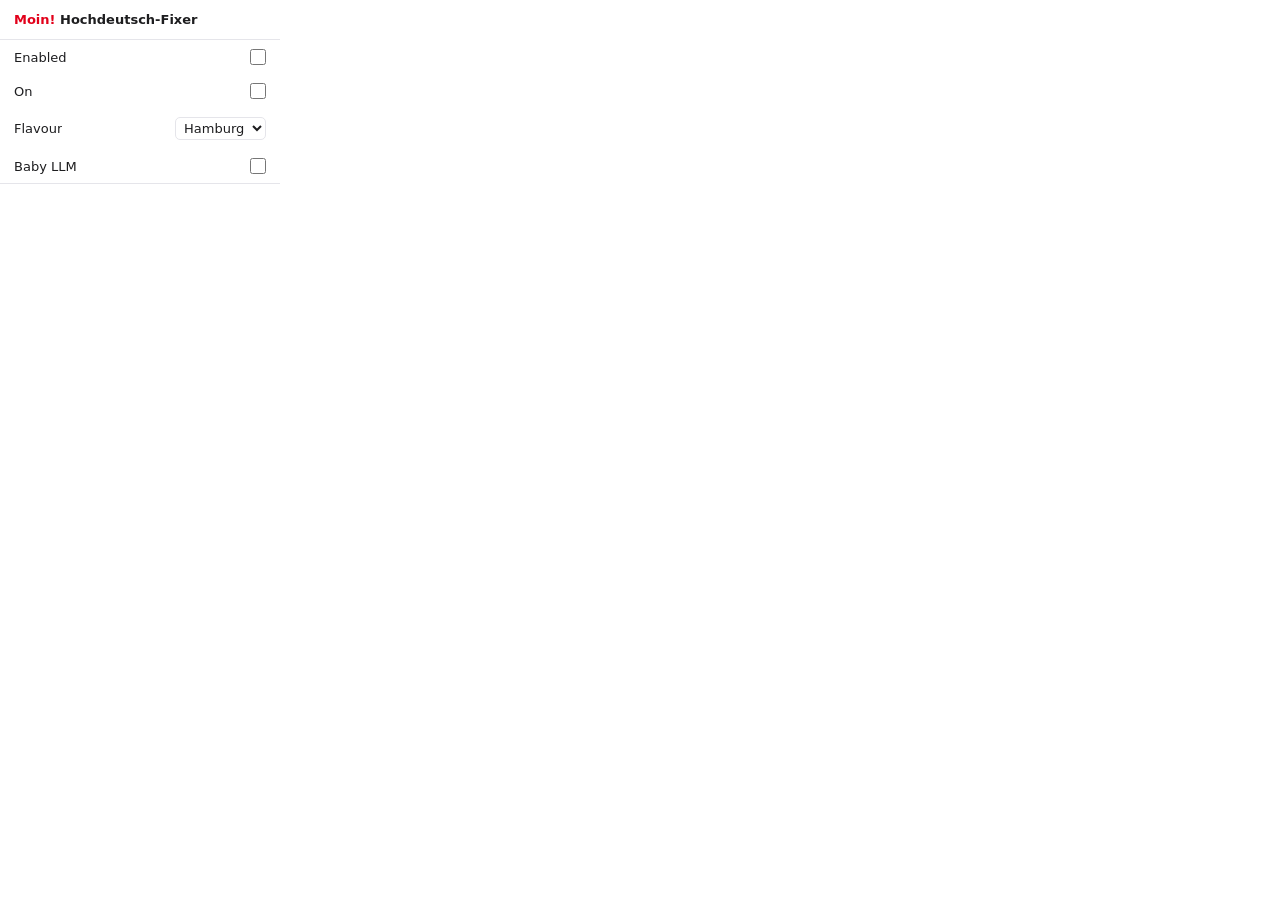
==== popup.html @ dbeae1d4 "Let the model overrule a rule only when it is clearly better Synced from the Firefox repo, where the" ====
<!doctype html>
<meta charset="utf-8">
<style>
  :root { --bg: #fff; --fg: #1d1d1f; --muted: #6e6e73; --line: #e5e5ea; --accent: #e2001a; }
  @media (prefers-color-scheme: dark) { :root { --bg: #2b2a33; --fg: #fbfbfe; --muted: #a8a8b3; --line: #45444f; } }
  body { margin: 0; width: 280px; font: 13px system-ui, sans-serif; background: var(--bg); color: var(--fg); }
  header { padding: 12px 14px; font-weight: 600; border-bottom: 1px solid var(--line); }
  header b { color: var(--accent); }
  label { display: flex; justify-content: space-between; align-items: center; gap: 8px; padding: 9px 14px; cursor: pointer; }
  label span { overflow: hidden; text-overflow: ellipsis; white-space: nowrap; }
  input { accent-color: var(--accent); width: 16px; height: 16px; margin: 0; }
  select { font: inherit; background: var(--bg); color: var(--fg); border: 1px solid var(--line); border-radius: 5px; padding: 2px 4px; }
  .foot { padding: 9px 14px 12px; color: var(--muted); border-top: 1px solid var(--line); line-height: 1.5; }
  #bar { height: 3px; background: var(--line); border-radius: 2px; overflow: hidden; margin-top: 5px; }
  #bar div { height: 100%; width: 0; background: var(--accent); transition: width .3s; }
  #log { margin-top: 6px; font-size: 11px; line-height: 1.6; }
  #log div { white-space: nowrap; overflow: hidden; text-overflow: ellipsis; }
  #log b { font-weight: 600; color: var(--fg); }
  #log .kept { opacity: .65; }
</style>
<header><b>Moin!</b> Hochdeutsch-Fixer</header>
<label>Enabled <input type="checkbox" id="enabled"></label>
<label id="site-row"><span>On <b id="site-label"></b></span> <input type="checkbox" id="site"></label>
<label><span>Flavour</span>
  <select id="mode">
    <option value="hamburg">Hamburg</option>
    <option value="neutral">Neutral</option>
  </select>
</label>
<label><span>Baby LLM</span> <input type="checkbox" id="llm"></label>
<div class="foot">
  <div id="count"></div>
  <div id="llm-status"></div>
  <div id="bar" hidden><div></div></div>
  <div id="log"></div>
</div>
<script src="popup.js"></script>
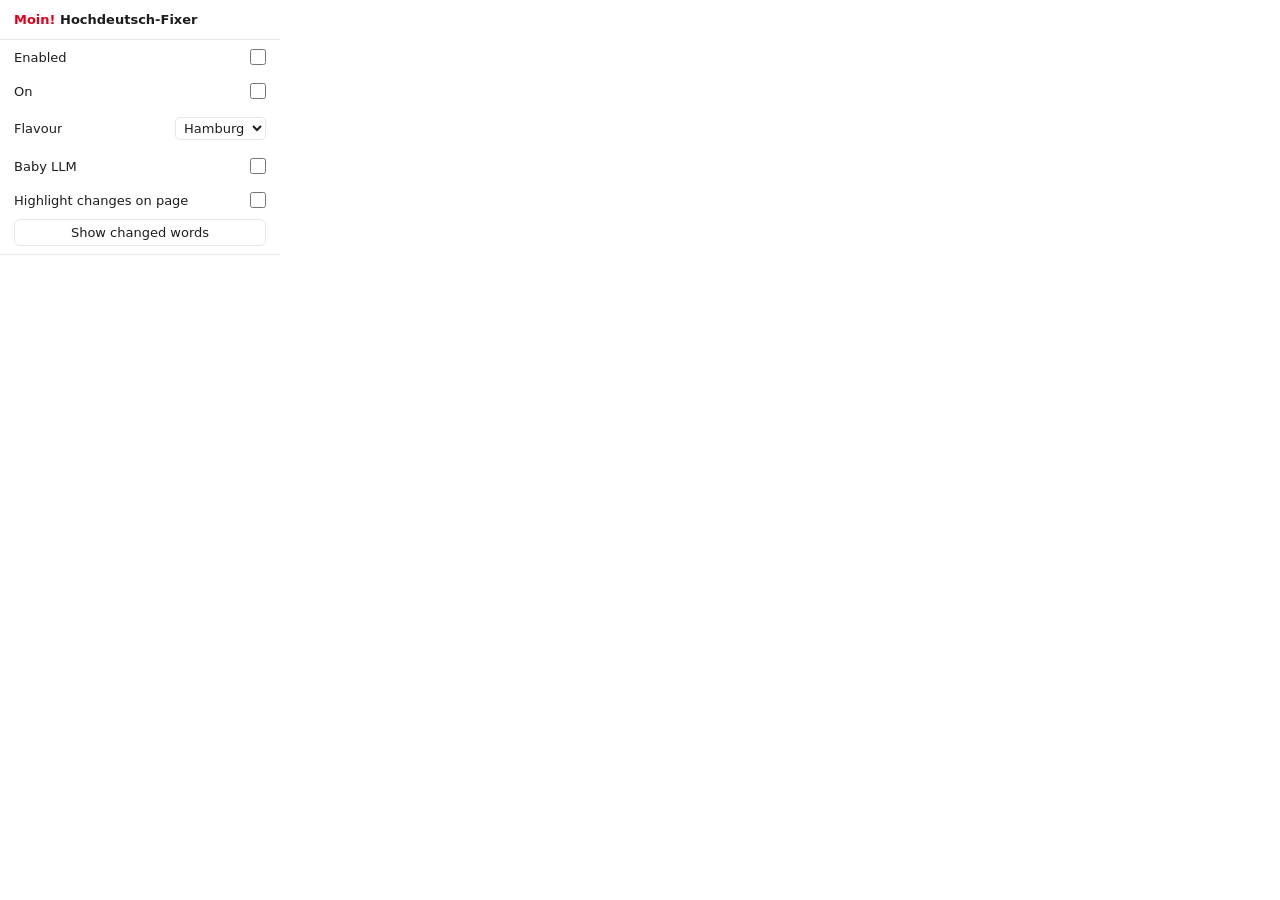
==== commit 1dbf620f: "Sync v3.2.0: changed-words list and page highlights Shared content script, popup and dev fixtures sy" ====
--- a/popup.html
+++ b/popup.html
@@ -17,6 +17,18 @@
   #log div { white-space: nowrap; overflow: hidden; text-overflow: ellipsis; }
   #log b { font-weight: 600; color: var(--fg); }
   #log .kept { opacity: .65; }
+  button { font: inherit; width: calc(100% - 28px); margin: 2px 14px 8px; padding: 5px 0; border-radius: 6px; cursor: pointer;
+           border: 1px solid var(--line); background: var(--bg); color: var(--fg); }
+  button:hover { border-color: var(--accent); }
+  button[aria-pressed="true"] { background: var(--accent); border-color: var(--accent); color: #fff; }
+  #changes { border-top: 1px solid var(--line); padding: 8px 14px; max-height: 240px; overflow-y: auto; font-size: 12px; line-height: 1.55; }
+  #changes h4 { margin: 6px 0 2px; font-size: 11px; font-weight: 600; color: var(--muted); text-transform: uppercase; letter-spacing: .04em; }
+  #changes h4:first-child { margin-top: 0; }
+  #changes div { display: flex; gap: 6px; }
+  #changes .words { flex: 1; min-width: 0; overflow: hidden; text-overflow: ellipsis; white-space: nowrap; }
+  #changes s { color: var(--muted); }
+  #changes .n { color: var(--muted); font-variant-numeric: tabular-nums; }
+  #changes .empty { color: var(--muted); }
 </style>
 <header><b>Moin!</b> Hochdeutsch-Fixer</header>
 <label>Enabled <input type="checkbox" id="enabled"></label>
@@ -28,10 +40,14 @@
   </select>
 </label>
 <label><span>Baby LLM</span> <input type="checkbox" id="llm"></label>
+<label><span>Highlight changes on page</span> <input type="checkbox" id="highlight"></label>
+<button id="show-changes" aria-pressed="false">Show changed words</button>
+<div id="changes" hidden></div>
 <div class="foot">
   <div id="count"></div>
   <div id="llm-status"></div>
   <div id="bar" hidden><div></div></div>
   <div id="log"></div>
 </div>
+<script src="compat.js"></script>
 <script src="popup.js"></script>
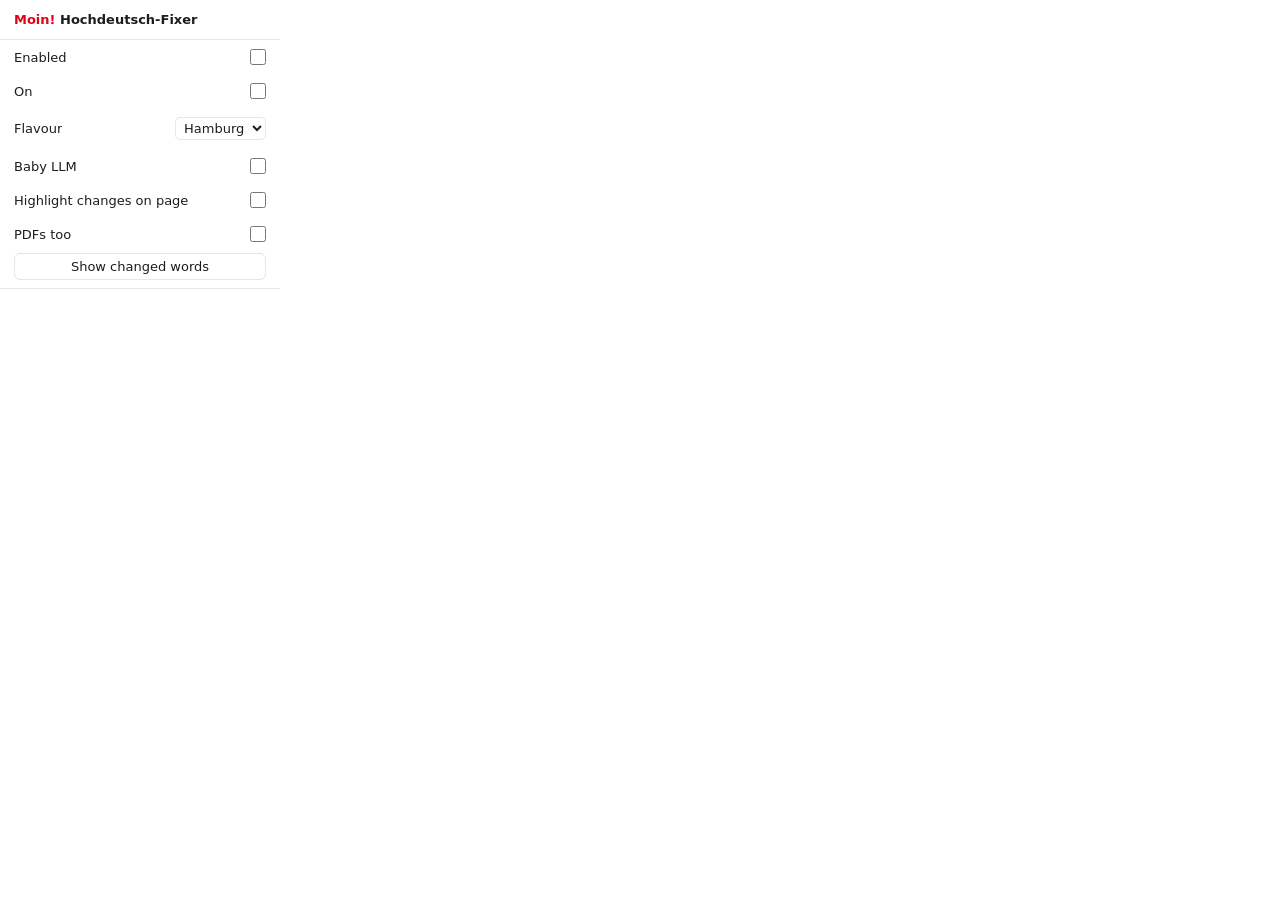
==== commit 21bff4cc: "Convert PDFs in a copy of Chrome's own viewer; sync v3.5.0 PDFs arrive as plain text at their own ad" ====
--- a/popup.html
+++ b/popup.html
@@ -41,6 +41,7 @@
 </label>
 <label><span>Baby LLM</span> <input type="checkbox" id="llm"></label>
 <label><span>Highlight changes on page</span> <input type="checkbox" id="highlight"></label>
+<label><span>PDFs too</span> <input type="checkbox" id="pdf"></label>
 <button id="show-changes" aria-pressed="false">Show changed words</button>
 <div id="changes" hidden></div>
 <div class="foot">
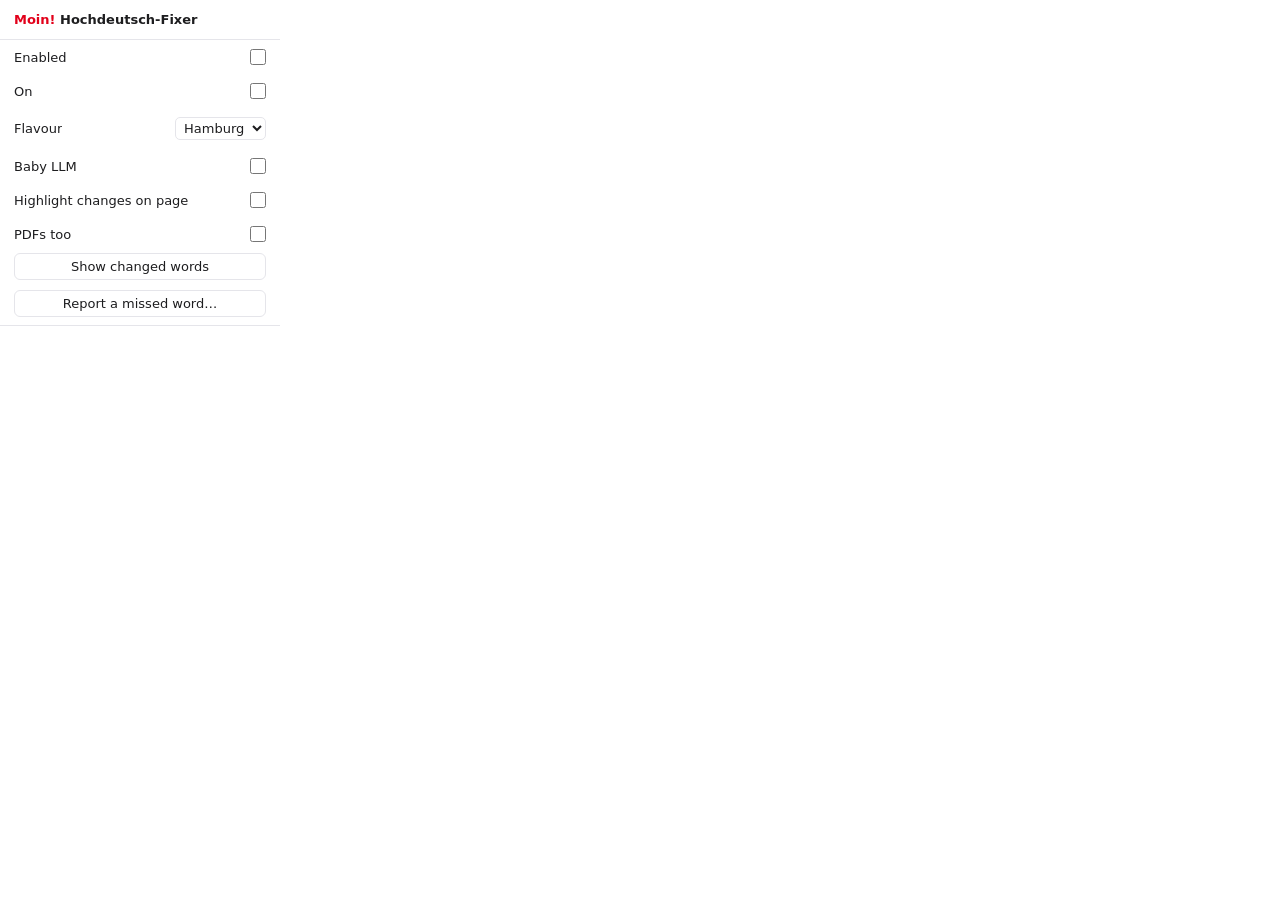
==== commit 68116a2a: "v3.6.18, in step with the Firefox build: report a missed word from the popup Co-Authored-By: Claude " ====
--- a/popup.html
+++ b/popup.html
@@ -29,6 +29,13 @@
   #changes s { color: var(--muted); }
   #changes .n { color: var(--muted); font-variant-numeric: tabular-nums; }
   #changes .empty { color: var(--muted); }
+  #report { border-top: 1px solid var(--line); padding: 8px 14px 4px; }
+  #report label { display: block; padding: 0 0 6px; cursor: default; font-size: 12px; color: var(--muted); }
+  #report input[type=text] { width: 100%; box-sizing: border-box; height: auto; margin-top: 2px; padding: 4px 6px; font: inherit; color: var(--fg);
+    background: var(--bg); border: 1px solid var(--line); border-radius: 5px; accent-color: var(--accent); }
+  #report label.check { display: flex; justify-content: flex-start; gap: 6px; cursor: pointer; }
+  #report .hint { margin: 0 0 6px; font-size: 12px; color: var(--muted); }
+  #report button { width: 100%; margin: 2px 0 6px; }
 </style>
 <header><b>Moin!</b> Hochdeutsch-Fixer</header>
 <label>Enabled <input type="checkbox" id="enabled"></label>
@@ -42,8 +49,18 @@
 <label><span>Baby LLM</span> <input type="checkbox" id="llm"></label>
 <label><span>Highlight changes on page</span> <input type="checkbox" id="highlight"></label>
 <label><span>PDFs too</span> <input type="checkbox" id="pdf"></label>
+<button id="file-access" hidden title="Opens this extension's settings: switch on “Allow access to file URLs”">Convert PDFs on this computer too…</button>
 <button id="show-changes" aria-pressed="false">Show changed words</button>
 <div id="changes" hidden></div>
+<button id="show-report" aria-pressed="false" title="A Swiss word the extension left alone: select it on the page first">Report a missed word…</button>
+<div id="report" hidden>
+  <p class="hint" id="report-hint"></p>
+  <label>Word or phrase it missed <input type="text" id="r-word" maxlength="200"></label>
+  <label>What it should be (optional) <input type="text" id="r-expected" maxlength="200"></label>
+  <label>Note (optional) <input type="text" id="r-note" maxlength="300"></label>
+  <label class="check"><input type="checkbox" id="r-page" checked> Include the page address (no query)</label>
+  <button id="r-send">Review on GitHub…</button>
+</div>
 <div class="foot">
   <div id="count"></div>
   <div id="llm-status"></div>
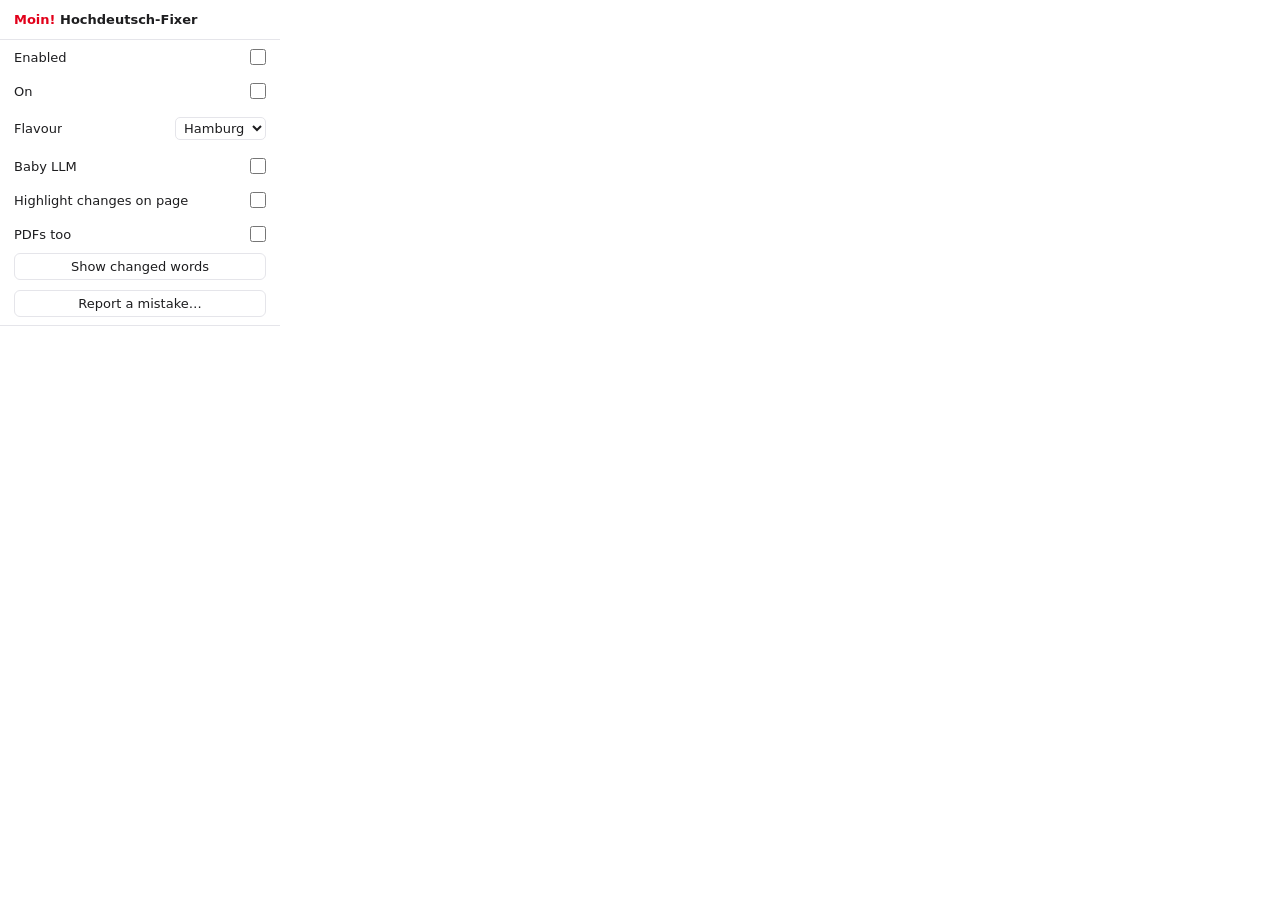
==== commit c59889ef: "In step with the Firefox build: report a mistake, wrong changes put back Co-Authored-By: Claude Sonn" ====
--- a/popup.html
+++ b/popup.html
@@ -34,6 +34,9 @@
   #report input[type=text] { width: 100%; box-sizing: border-box; height: auto; margin-top: 2px; padding: 4px 6px; font: inherit; color: var(--fg);
     background: var(--bg); border: 1px solid var(--line); border-radius: 5px; accent-color: var(--accent); }
   #report label.check { display: flex; justify-content: flex-start; gap: 6px; cursor: pointer; }
+  #report .change { margin: 0 0 6px; font-size: 13px; } #report .change s { color: var(--muted); }
+  #report select { width: 100%; margin-top: 2px; }
+  #report label.check input { flex: none; }
   #report .hint { margin: 0 0 6px; font-size: 12px; color: var(--muted); }
   #report button { width: 100%; margin: 2px 0 6px; }
 </style>
@@ -52,11 +55,15 @@
 <button id="file-access" hidden title="Opens this extension's settings: switch on “Allow access to file URLs”">Convert PDFs on this computer too…</button>
 <button id="show-changes" aria-pressed="false">Show changed words</button>
 <div id="changes" hidden></div>
-<button id="show-report" aria-pressed="false" title="A Swiss word the extension left alone: select it on the page first">Report a missed word…</button>
+<button id="show-report" aria-pressed="false" title="Select the word on the page first">Report a mistake…</button>
 <div id="report" hidden>
   <p class="hint" id="report-hint"></p>
-  <label>Word or phrase it missed <input type="text" id="r-word" maxlength="200"></label>
-  <label>What it should be (optional) <input type="text" id="r-expected" maxlength="200"></label>
+  <label class="check"><input type="radio" name="kind" value="wrong" id="k-wrong"> It changed something it should not have</label>
+  <label class="check"><input type="radio" name="kind" value="missed" id="k-missed"> It missed something</label>
+  <label id="r-pick-row" hidden>Which change <select id="r-pick"></select></label>
+  <p class="change" id="r-change" hidden></p>
+  <label id="r-word-row">Word or phrase it missed <input type="text" id="r-word" maxlength="200"></label>
+  <label id="r-expected-row">What it should be (optional) <input type="text" id="r-expected" maxlength="200"></label>
   <label>Note (optional) <input type="text" id="r-note" maxlength="300"></label>
   <label class="check"><input type="checkbox" id="r-page" checked> Include the page address (no query)</label>
   <button id="r-send">Review on GitHub…</button>
